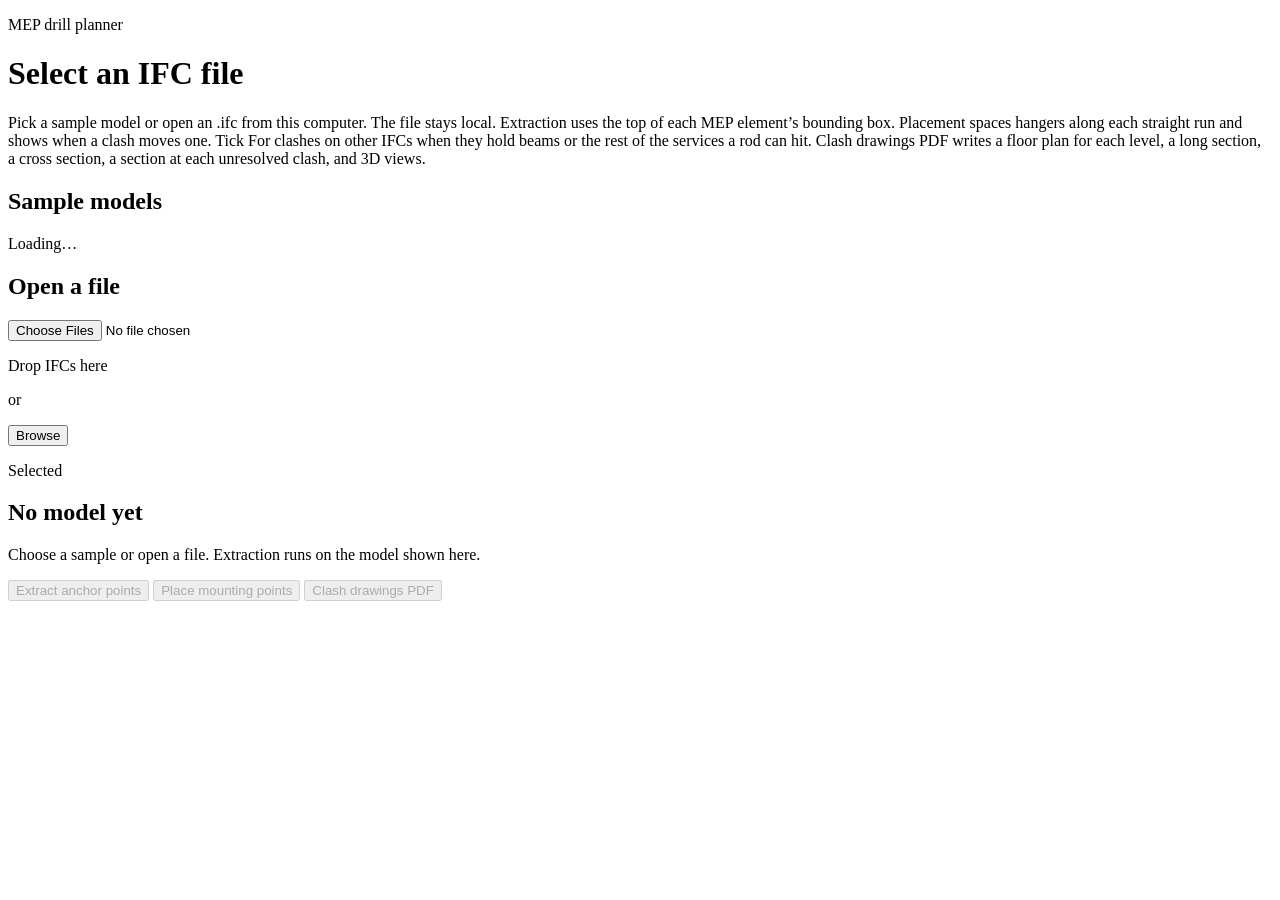
==== src/web/index.html @ a65642b3 "PDF Generation" ====
<!DOCTYPE html>
<html lang="en">
<head>
  <meta charset="utf-8">
  <meta name="viewport" content="width=device-width, initial-scale=1">
  <title>Select an IFC file · MEP drill planner</title>
  <link rel="stylesheet" href="/assets/styles.css">
</head>
<body>
  <main>
    <header class="mast">
      <p class="eyebrow">MEP drill planner</p>
      <h1>Select an IFC file</h1>
      <p class="lede">Pick a sample model or open an <span class="mono">.ifc</span> from this computer. The file stays local. Extraction uses the top of each MEP element’s bounding box. Placement spaces hangers along each straight run and shows when a clash moves one. Tick <span class="mono">For clashes</span> on other IFCs when they hold beams or the rest of the services a rod can hit. Clash drawings PDF writes a floor plan for each level, a long section, a cross section, a section at each unresolved clash, and 3D views.</p>
    </header>

    <p id="banner" class="banner" hidden></p>

    <section class="panel" aria-labelledby="samples-heading">
      <div class="panel-head">
        <h2 id="samples-heading">Sample models</h2>
        <p id="samples-status" class="hint">Loading…</p>
      </div>
      <div id="samples" class="file-list" role="radiogroup" aria-labelledby="samples-heading"></div>
    </section>

    <section class="panel" aria-labelledby="open-heading">
      <div class="panel-head">
        <h2 id="open-heading">Open a file</h2>
      </div>
      <div id="drop" class="drop">
        <input id="file-input" type="file" accept=".ifc,application/octet-stream" multiple>
        <p class="drop-title">Drop IFCs here</p>
        <p class="hint">or</p>
        <button type="button" id="browse" class="ghost">Browse</button>
      </div>
      <div id="uploads" class="file-list" role="radiogroup" aria-label="Opened files"></div>
    </section>

    <section class="selection" aria-live="polite">
      <div>
        <p class="eyebrow">Selected</p>
        <h2 id="selected-title">No model yet</h2>
        <p id="selected-meta" class="hint">Choose a sample or open a file. Extraction runs on the model shown here.</p>
      </div>
      <div class="actions">
        <button type="button" id="extract" class="ghost" disabled>Extract anchor points</button>
        <button type="button" id="place" class="primary" disabled>Place mounting points</button>
        <button type="button" id="drawings" class="ghost" disabled>Clash drawings PDF</button>
      </div>
    </section>

    <section id="results" class="panel" hidden>
      <div class="panel-head">
        <h2 id="results-heading">Anchor points</h2>
        <p id="results-meta" class="hint"></p>
      </div>
      <div id="types" class="types"></div>
      <div class="table-wrap">
        <table>
          <thead>
            <tr>
              <th>Id</th>
              <th>Element</th>
              <th class="num">X</th>
              <th class="num">Y</th>
              <th class="num">Z</th>
            </tr>
          </thead>
          <tbody id="rows"></tbody>
        </table>
      </div>
      <button type="button" id="show-all" class="ghost" hidden>Show all points</button>
    </section>

    <section id="mounting" class="panel" hidden>
      <div class="panel-head">
        <h2 id="mounting-heading">Mounting points</h2>
        <p id="mounting-meta" class="hint"></p>
      </div>
      <p id="mounting-note" class="hint mounting-note"></p>
      <div id="mounting-filters" class="types" role="group" aria-label="Which hangers to show"></div>
      <div class="table-wrap">
        <table>
          <thead>
            <tr>
              <th>Id</th>
              <th>Run</th>
              <th>Reason</th>
              <th class="num">Station</th>
              <th class="num">Gap</th>
              <th class="num">X</th>
              <th class="num">Y</th>
              <th class="num">Z</th>
            </tr>
          </thead>
          <tbody id="mounting-rows"></tbody>
        </table>
      </div>
      <button type="button" id="show-all-mounting" class="ghost" hidden>Show all mounting points</button>
    </section>
  </main>
  <script src="/assets/app.js"></script>
</body>
</html>
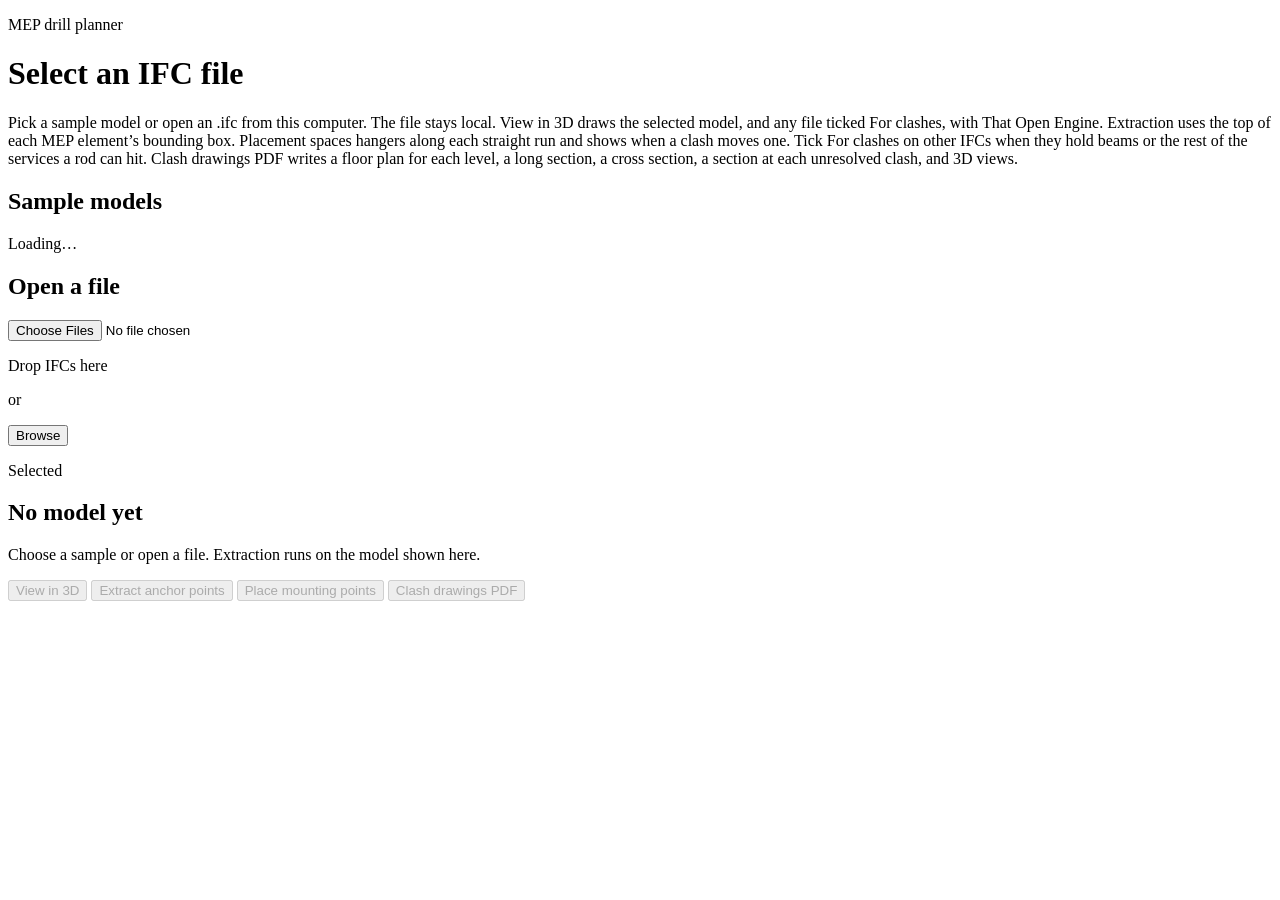
==== commit 76e26773: "IFC Viewer implementation" ====
--- a/src/web/index.html
+++ b/src/web/index.html
@@ -5,13 +5,26 @@
   <meta name="viewport" content="width=device-width, initial-scale=1">
   <title>Select an IFC file · MEP drill planner</title>
   <link rel="stylesheet" href="/assets/styles.css">
+  <script type="importmap">
+  {
+    "imports": {
+      "three": "https://unpkg.com/three@0.184.0/build/three.module.js",
+      "three/": "https://unpkg.com/three@0.184.0/",
+      "camera-controls": "https://unpkg.com/camera-controls@3.1.2/dist/camera-controls.module.js",
+      "web-ifc": "https://unpkg.com/web-ifc@0.0.77/web-ifc-api.js",
+      "@thatopen/fragments": "https://unpkg.com/@thatopen/fragments@3.6.0/dist/index.mjs",
+      "@thatopen/components": "https://unpkg.com/@thatopen/components@3.6.0/dist/index.mjs"
+    }
+  }
+  </script>
+  <script type="module" src="/assets/viewer.js"></script>
 </head>
 <body>
   <main>
     <header class="mast">
       <p class="eyebrow">MEP drill planner</p>
       <h1>Select an IFC file</h1>
-      <p class="lede">Pick a sample model or open an <span class="mono">.ifc</span> from this computer. The file stays local. Extraction uses the top of each MEP element’s bounding box. Placement spaces hangers along each straight run and shows when a clash moves one. Tick <span class="mono">For clashes</span> on other IFCs when they hold beams or the rest of the services a rod can hit. Clash drawings PDF writes a floor plan for each level, a long section, a cross section, a section at each unresolved clash, and 3D views.</p>
+      <p class="lede">Pick a sample model or open an <span class="mono">.ifc</span> from this computer. The file stays local. View in 3D draws the selected model, and any file ticked For clashes, with That Open Engine. Extraction uses the top of each MEP element’s bounding box. Placement spaces hangers along each straight run and shows when a clash moves one. Tick <span class="mono">For clashes</span> on other IFCs when they hold beams or the rest of the services a rod can hit. Clash drawings PDF writes a floor plan for each level, a long section, a cross section, a section at each unresolved clash, and 3D views.</p>
     </header>
 
     <p id="banner" class="banner" hidden></p>
@@ -44,10 +57,20 @@
         <p id="selected-meta" class="hint">Choose a sample or open a file. Extraction runs on the model shown here.</p>
       </div>
       <div class="actions">
+        <button type="button" id="view" class="ghost" disabled>View in 3D</button>
         <button type="button" id="extract" class="ghost" disabled>Extract anchor points</button>
         <button type="button" id="place" class="primary" disabled>Place mounting points</button>
         <button type="button" id="drawings" class="ghost" disabled>Clash drawings PDF</button>
       </div>
+    </section>
+
+    <section id="viewer" class="panel" hidden>
+      <div class="panel-head">
+        <h2>Model</h2>
+        <p id="viewer-status" class="hint"></p>
+      </div>
+      <div id="viewer-canvas" class="viewer-canvas"></div>
+      <p class="hint viewer-help">Drag to orbit, scroll to zoom, right-drag to pan. The first view downloads That Open Engine; the IFC is then converted in this tab.</p>
     </section>
 
     <section id="results" class="panel" hidden>
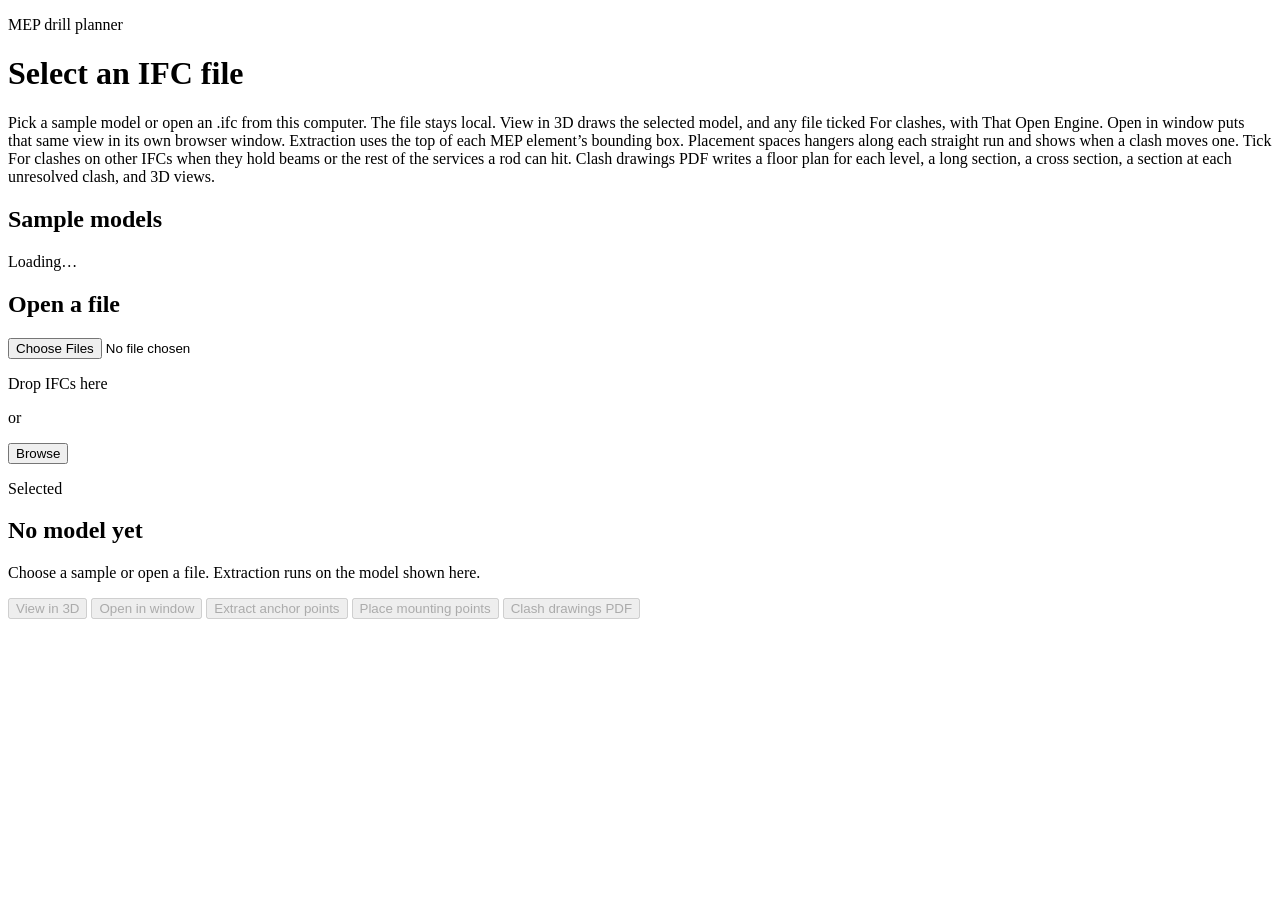
==== commit 3e3fc7f0: "separate browser windoe for IFC" ====
--- a/src/web/index.html
+++ b/src/web/index.html
@@ -24,7 +24,7 @@
     <header class="mast">
       <p class="eyebrow">MEP drill planner</p>
       <h1>Select an IFC file</h1>
-      <p class="lede">Pick a sample model or open an <span class="mono">.ifc</span> from this computer. The file stays local. View in 3D draws the selected model, and any file ticked For clashes, with That Open Engine. Extraction uses the top of each MEP element’s bounding box. Placement spaces hangers along each straight run and shows when a clash moves one. Tick <span class="mono">For clashes</span> on other IFCs when they hold beams or the rest of the services a rod can hit. Clash drawings PDF writes a floor plan for each level, a long section, a cross section, a section at each unresolved clash, and 3D views.</p>
+      <p class="lede">Pick a sample model or open an <span class="mono">.ifc</span> from this computer. The file stays local. View in 3D draws the selected model, and any file ticked For clashes, with That Open Engine. Open in window puts that same view in its own browser window. Extraction uses the top of each MEP element’s bounding box. Placement spaces hangers along each straight run and shows when a clash moves one. Tick <span class="mono">For clashes</span> on other IFCs when they hold beams or the rest of the services a rod can hit. Clash drawings PDF writes a floor plan for each level, a long section, a cross section, a section at each unresolved clash, and 3D views.</p>
     </header>
 
     <p id="banner" class="banner" hidden></p>
@@ -58,6 +58,7 @@
       </div>
       <div class="actions">
         <button type="button" id="view" class="ghost" disabled>View in 3D</button>
+        <button type="button" id="view-window" class="ghost" disabled>Open in window</button>
         <button type="button" id="extract" class="ghost" disabled>Extract anchor points</button>
         <button type="button" id="place" class="primary" disabled>Place mounting points</button>
         <button type="button" id="drawings" class="ghost" disabled>Clash drawings PDF</button>
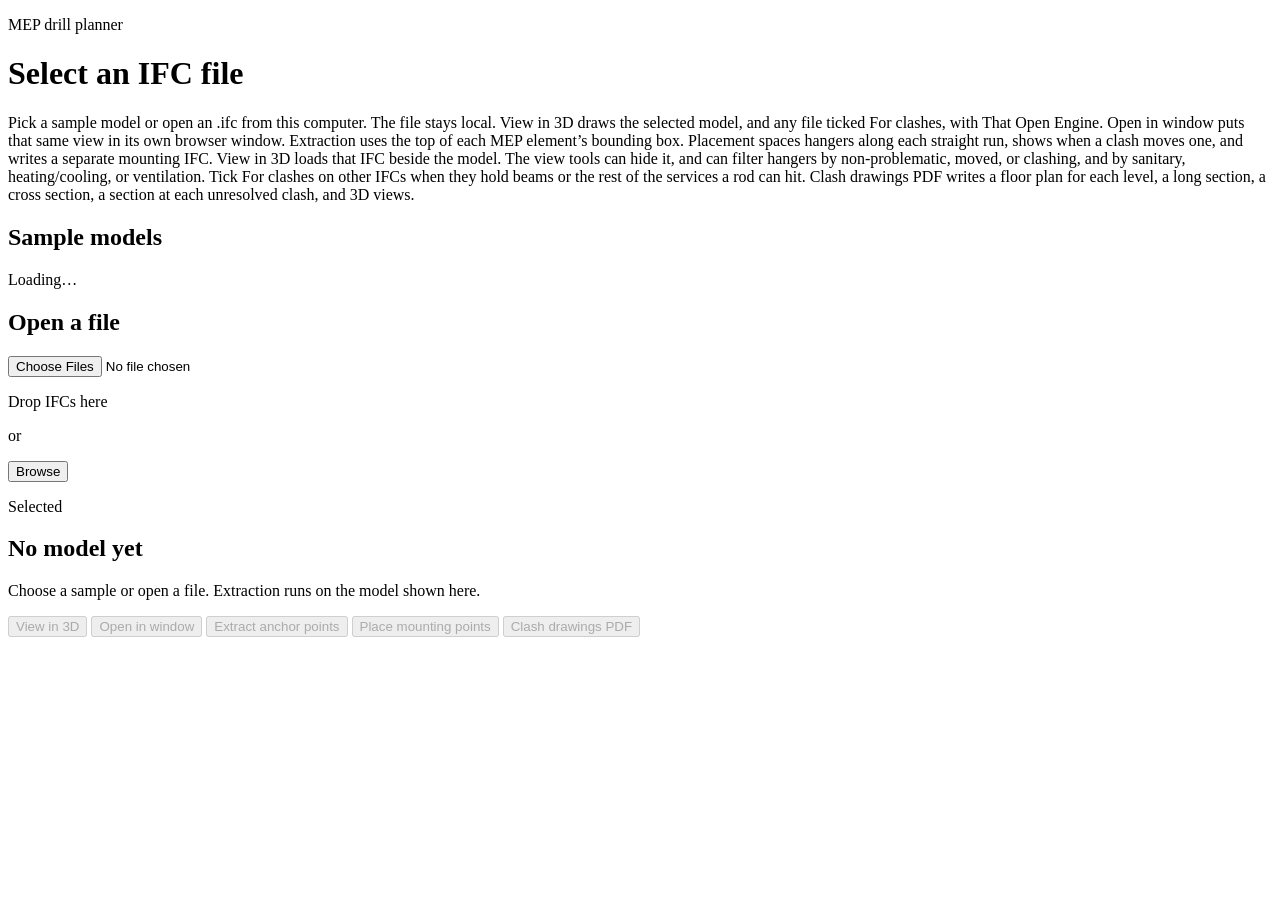
==== commit c643d4da: "show hangers in IFC viewer" ====
--- a/src/web/index.html
+++ b/src/web/index.html
@@ -24,7 +24,7 @@
     <header class="mast">
       <p class="eyebrow">MEP drill planner</p>
       <h1>Select an IFC file</h1>
-      <p class="lede">Pick a sample model or open an <span class="mono">.ifc</span> from this computer. The file stays local. View in 3D draws the selected model, and any file ticked For clashes, with That Open Engine. Open in window puts that same view in its own browser window. Extraction uses the top of each MEP element’s bounding box. Placement spaces hangers along each straight run and shows when a clash moves one. Tick <span class="mono">For clashes</span> on other IFCs when they hold beams or the rest of the services a rod can hit. Clash drawings PDF writes a floor plan for each level, a long section, a cross section, a section at each unresolved clash, and 3D views.</p>
+      <p class="lede">Pick a sample model or open an <span class="mono">.ifc</span> from this computer. The file stays local. View in 3D draws the selected model, and any file ticked For clashes, with That Open Engine. Open in window puts that same view in its own browser window. Extraction uses the top of each MEP element’s bounding box. Placement spaces hangers along each straight run, shows when a clash moves one, and writes a separate mounting IFC. View in 3D loads that IFC beside the model. The view tools can hide it, and can filter hangers by non-problematic, moved, or clashing, and by sanitary, heating/cooling, or ventilation. Tick <span class="mono">For clashes</span> on other IFCs when they hold beams or the rest of the services a rod can hit. Clash drawings PDF writes a floor plan for each level, a long section, a cross section, a section at each unresolved clash, and 3D views.</p>
     </header>
 
     <p id="banner" class="banner" hidden></p>
@@ -71,7 +71,7 @@
         <p id="viewer-status" class="hint"></p>
       </div>
       <div id="viewer-canvas" class="viewer-canvas"></div>
-      <p class="hint viewer-help">Drag to orbit, scroll to zoom, right-drag to pan. The first view downloads That Open Engine; the IFC is then converted in this tab.</p>
+      <p class="hint viewer-help">Drag to orbit, scroll to zoom, right-drag to pan. The tools on the view filter categories and storeys, recolor them, and cut sections. Double-click a face to cut there. After placement, mounting elements are their own model: show or hide them, and filter status and trade, from those tools.</p>
     </section>
 
     <section id="results" class="panel" hidden>
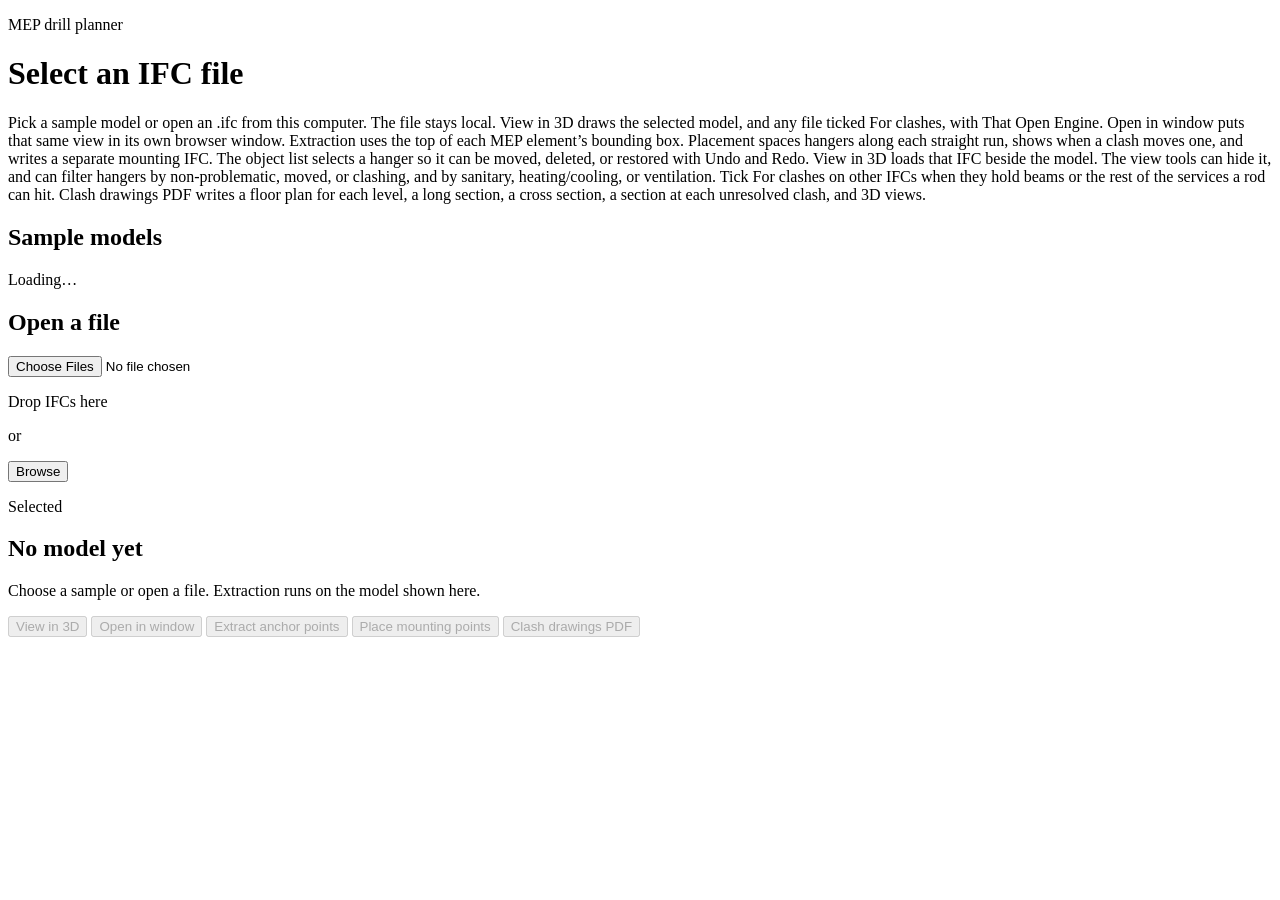
==== commit 9031db99: "editable hangers" ====
--- a/src/web/index.html
+++ b/src/web/index.html
@@ -24,7 +24,7 @@
     <header class="mast">
       <p class="eyebrow">MEP drill planner</p>
       <h1>Select an IFC file</h1>
-      <p class="lede">Pick a sample model or open an <span class="mono">.ifc</span> from this computer. The file stays local. View in 3D draws the selected model, and any file ticked For clashes, with That Open Engine. Open in window puts that same view in its own browser window. Extraction uses the top of each MEP element’s bounding box. Placement spaces hangers along each straight run, shows when a clash moves one, and writes a separate mounting IFC. View in 3D loads that IFC beside the model. The view tools can hide it, and can filter hangers by non-problematic, moved, or clashing, and by sanitary, heating/cooling, or ventilation. Tick <span class="mono">For clashes</span> on other IFCs when they hold beams or the rest of the services a rod can hit. Clash drawings PDF writes a floor plan for each level, a long section, a cross section, a section at each unresolved clash, and 3D views.</p>
+      <p class="lede">Pick a sample model or open an <span class="mono">.ifc</span> from this computer. The file stays local. View in 3D draws the selected model, and any file ticked For clashes, with That Open Engine. Open in window puts that same view in its own browser window. Extraction uses the top of each MEP element’s bounding box. Placement spaces hangers along each straight run, shows when a clash moves one, and writes a separate mounting IFC. The object list selects a hanger so it can be moved, deleted, or restored with Undo and Redo. View in 3D loads that IFC beside the model. The view tools can hide it, and can filter hangers by non-problematic, moved, or clashing, and by sanitary, heating/cooling, or ventilation. Tick <span class="mono">For clashes</span> on other IFCs when they hold beams or the rest of the services a rod can hit. Clash drawings PDF writes a floor plan for each level, a long section, a cross section, a section at each unresolved clash, and 3D views.</p>
     </header>
 
     <p id="banner" class="banner" hidden></p>
@@ -103,6 +103,46 @@
         <p id="mounting-meta" class="hint"></p>
       </div>
       <p id="mounting-note" class="hint mounting-note"></p>
+      <div class="hanger-bar">
+        <div class="hanger-actions">
+          <button type="button" id="undo" class="ghost" disabled title="Undo (Ctrl+Z)">Undo</button>
+          <button type="button" id="redo" class="ghost" disabled title="Redo (Ctrl+Y)">Redo</button>
+        </div>
+        <p id="edit-status" class="hint"></p>
+      </div>
+      <div class="hanger-layout">
+        <div class="object-pane">
+          <h3 id="objects-heading">Objects</h3>
+          <div id="hanger-objects" class="object-list" role="listbox" tabindex="0" aria-labelledby="objects-heading"></div>
+        </div>
+        <div class="editor-pane">
+        <form id="hanger-editor" class="hanger-editor" hidden>
+          <p class="eyebrow">Selected hanger</p>
+          <h3 id="hanger-editor-title"></h3>
+          <p id="hanger-editor-meta" class="hint"></p>
+          <label>Along the run (m)
+            <input id="hanger-station" type="number" step="0.001" min="0" autocomplete="off">
+          </label>
+          <div class="xyz">
+            <label>X
+              <input id="hanger-x" type="number" step="0.001" autocomplete="off">
+            </label>
+            <label>Y
+              <input id="hanger-y" type="number" step="0.001" autocomplete="off">
+            </label>
+            <label>Z
+              <input id="hanger-z" type="number" step="0.001" autocomplete="off">
+            </label>
+          </div>
+          <p class="hint editor-note">Along the run keeps a wall hanger on the wall. X, Y and Z move the point itself.</p>
+          <div class="hanger-editor-actions">
+            <button type="submit" id="hanger-apply" class="primary">Apply</button>
+            <button type="button" id="hanger-delete" class="ghost">Delete hanger</button>
+          </div>
+        </form>
+        <p id="hanger-editor-empty" class="hint hanger-editor-empty">Select a hanger in the object list to move it or delete it.</p>
+        </div>
+      </div>
       <div id="mounting-filters" class="types" role="group" aria-label="Which hangers to show"></div>
       <div class="table-wrap">
         <table>
